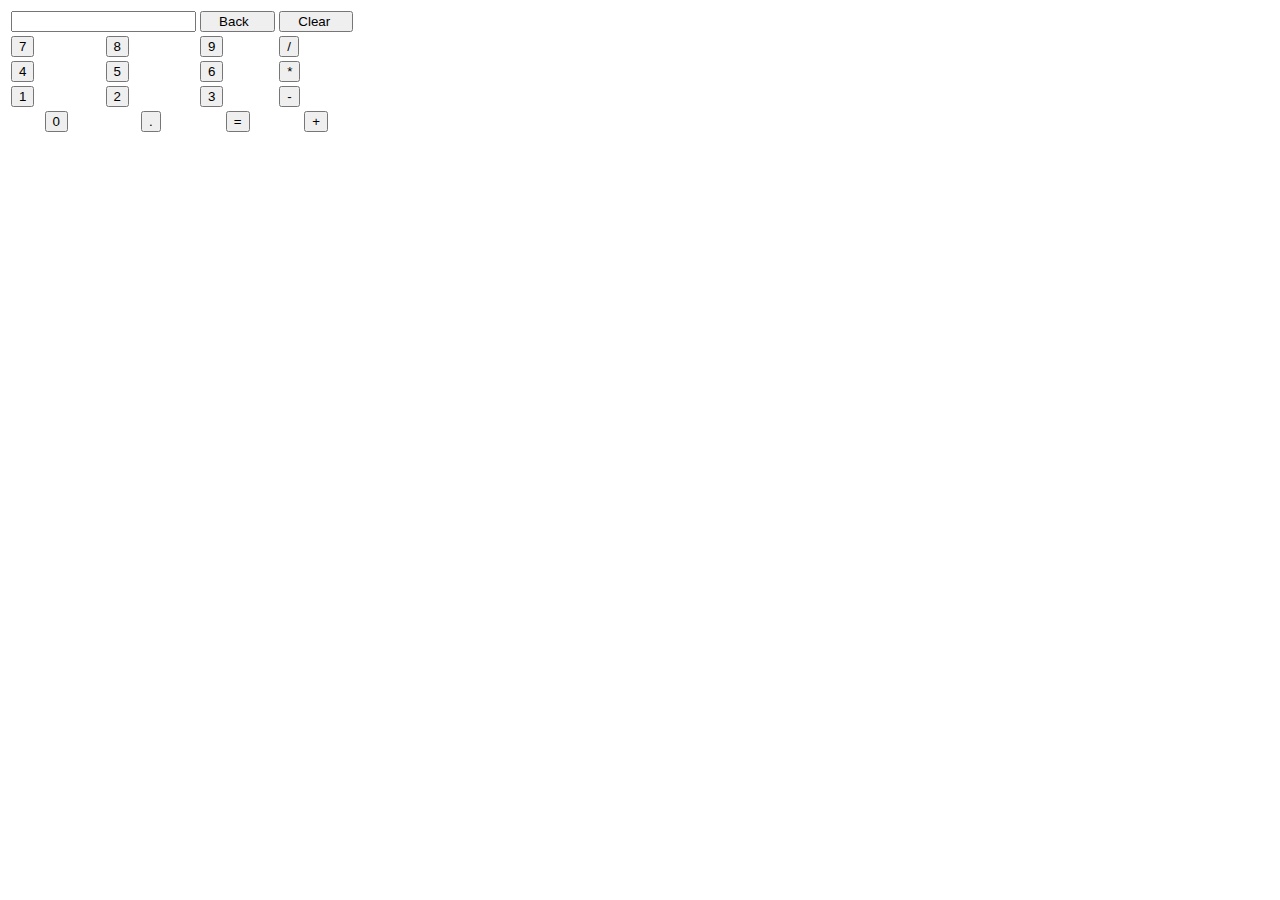
==== index.html @ 9776a364 "Update and rename simplecalculator.html to index.html" ====
<!DOCTYPE html>
<html>
<head>
    <meta charset="UTF-8">
    <title>
        Sidd
    </title>
    <link rel="stylesheet" href="style.css"
    
</head>
<body>
    <script>
        function disp(n)
        {
            document.getElementById("result").value+=n;
        }
        function solve()
        {
            let x = document.getElementById("result").value;
            let y = eval(x);
            document.getElementById("result").value = y;
        }      
        function clr()
        {
            document.getElementById("result").value = "";
        }
        function back()
        {
            document.getElementById("result").value=document.getElementById("result").value.slice(0,-1)
        }
    </script>
    <table>
        <tr>
            <td colspan="2"><input type="text" id="result"></td>
            <td><input type="button" value="   Back     " accesskey="Backspace" onclick="back()"></td>
            <td><input type="button" value="   Clear    " accesskey="Delete" onclick="clr()"></td>
        </tr>
        <tr>
            <td><input type="button" value="7" accesskey="7" onclick="disp('7')"></td>
            <td><input type="button" value="8" accesskey="8" onclick="disp('8')"></td>
            <td><input type="button" value="9" accesskey="9" onclick="disp('9')"></td>
            <td><input type="button" value="/" accesskey="/" onclick="disp('/')"></td>
        </tr>
        <tr>
            <td><input type="button" value="4" accesskey="4" onclick="disp('4')"></td>
            <td><input type="button" value="5" accesskey="5" onclick="disp('5')"></td>
            <td><input type="button" value="6" accesskey="6" onclick="disp('6')"></td>
            <td><input type="button" value="*" accesskey="*" onclick="disp('*')"></td>
        </tr>
        <tr>
            <td><input type="button" value="1" accesskey="1" onclick="disp('1')"></td>
            <td><input type="button" value="2" accesskey="2" onclick="disp('2')"></td>
            <td><input type="button" value="3" accesskey="3" onclick="disp('3')"></td>
            <td><input type="button" value="-" accesskey="-" onclick="disp('-')"></td>
        </tr>
        <tr>
            <td align="center"><input type="button" value="0" accesskey="0" onclick="disp('0')"></td>
            <td align="center"><input type="button" value="." accesskey="." onclick="disp('.')"></td>
            <td align="center"><input type="button" value="=" accesskey="Enter" onclick="solve()"></td>
            <td align="center"><input type="button" value="+" accesskey="+" onclick="disp('+')"></td>
        </tr>
    </table>
</body>
</html>
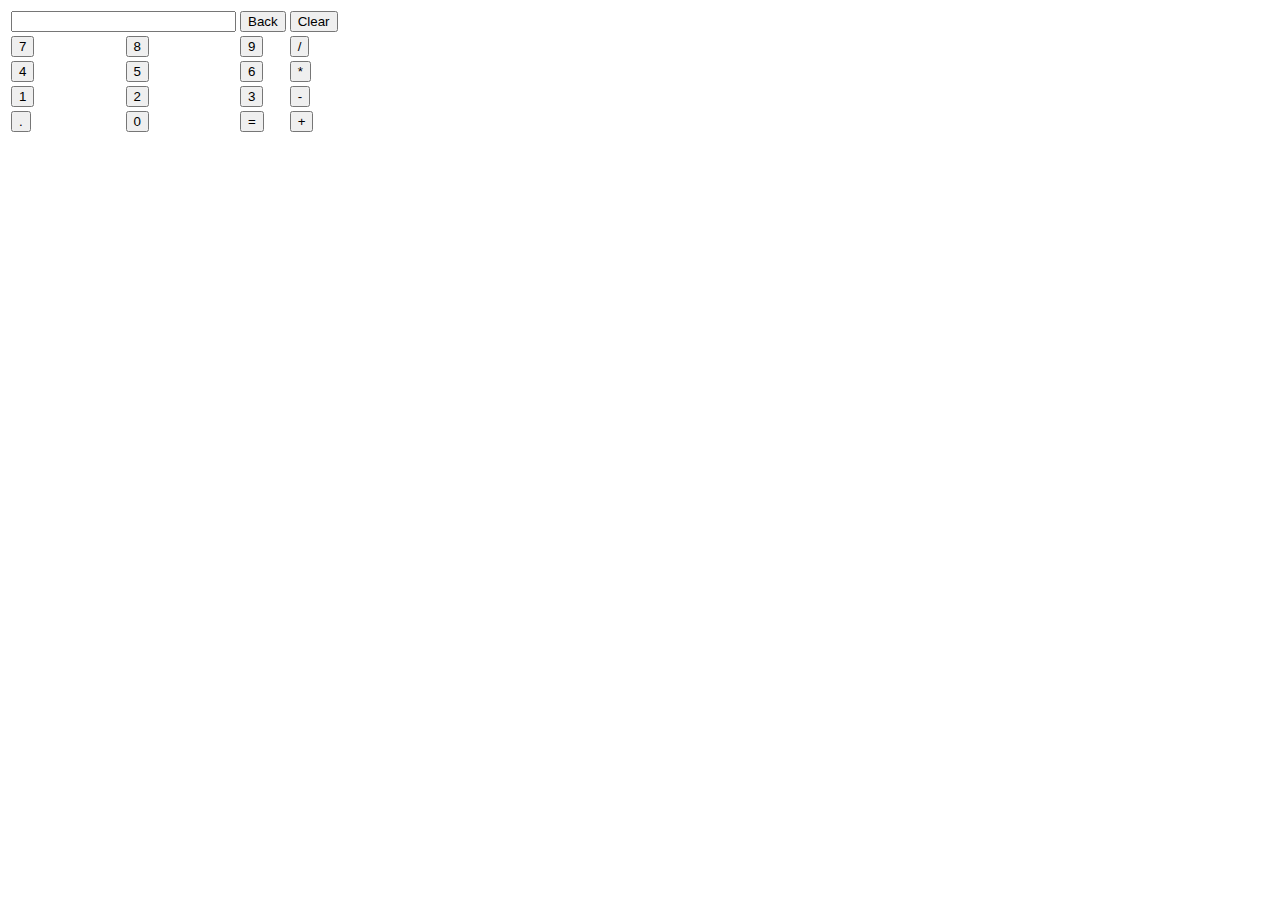
==== commit a62cdf77: "Update index.html" ====
--- a/index.html
+++ b/index.html
@@ -1,64 +1,65 @@
-<!DOCTYPE html>
-<html>
-<head>
-    <meta charset="UTF-8">
-    <title>
-        Sidd
-    </title>
-    <link rel="stylesheet" href="style.css"
-    
-</head>
-<body>
-    <script>
-        function disp(n)
-        {
-            document.getElementById("result").value+=n;
-        }
-        function solve()
-        {
-            let x = document.getElementById("result").value;
-            let y = eval(x);
-            document.getElementById("result").value = y;
-        }      
-        function clr()
-        {
-            document.getElementById("result").value = "";
-        }
-        function back()
-        {
-            document.getElementById("result").value=document.getElementById("result").value.slice(0,-1)
-        }
-    </script>
-    <table>
-        <tr>
-            <td colspan="2"><input type="text" id="result"></td>
-            <td><input type="button" value="   Back     " accesskey="Backspace" onclick="back()"></td>
-            <td><input type="button" value="   Clear    " accesskey="Delete" onclick="clr()"></td>
-        </tr>
-        <tr>
-            <td><input type="button" value="7" accesskey="7" onclick="disp('7')"></td>
-            <td><input type="button" value="8" accesskey="8" onclick="disp('8')"></td>
-            <td><input type="button" value="9" accesskey="9" onclick="disp('9')"></td>
-            <td><input type="button" value="/" accesskey="/" onclick="disp('/')"></td>
-        </tr>
-        <tr>
-            <td><input type="button" value="4" accesskey="4" onclick="disp('4')"></td>
-            <td><input type="button" value="5" accesskey="5" onclick="disp('5')"></td>
-            <td><input type="button" value="6" accesskey="6" onclick="disp('6')"></td>
-            <td><input type="button" value="*" accesskey="*" onclick="disp('*')"></td>
-        </tr>
-        <tr>
-            <td><input type="button" value="1" accesskey="1" onclick="disp('1')"></td>
-            <td><input type="button" value="2" accesskey="2" onclick="disp('2')"></td>
-            <td><input type="button" value="3" accesskey="3" onclick="disp('3')"></td>
-            <td><input type="button" value="-" accesskey="-" onclick="disp('-')"></td>
-        </tr>
-        <tr>
-            <td align="center"><input type="button" value="0" accesskey="0" onclick="disp('0')"></td>
-            <td align="center"><input type="button" value="." accesskey="." onclick="disp('.')"></td>
-            <td align="center"><input type="button" value="=" accesskey="Enter" onclick="solve()"></td>
-            <td align="center"><input type="button" value="+" accesskey="+" onclick="disp('+')"></td>
-        </tr>
-    </table>
-</body>
-</html>
+<!DOCTYPE html>
+<html>
+<head>
+    <meta charset="UTF-8">
+    <title>
+        Sidd
+    </title>
+    <link rel="stylesheet" href="style.css"
+    
+</head>
+<body>
+    <script>
+        function disp(n)
+        {
+            document.getElementById("result").value+=n;
+        }
+        function solve()
+        {
+            let x = document.getElementById("result").value;
+            let y = eval(x);
+            document.getElementById("result").value = y;
+        }      
+        function clr()
+        {
+            document.getElementById("result").value = "";
+        }
+        function back()
+        {
+            document.getElementById("result").value=document.getElementById("result").value.slice(0,-1)
+        }
+    </script>
+    <table>
+        <tr>
+	    <td colspan="2"><input type="text" size="25" id="result"></td>
+	    <td><input type="button" class="block" value="Back" accesskey="Backspace" onclick="back()"></td>
+	    <td><input type="button" class="block" value="Clear" accesskey="Delete" onclick="clr()"></td>
+       
+        </tr>
+        <tr>
+            <td><input type="button" class="block" value="7" accesskey="7" onclick="disp('7')"></td>
+            <td><input type="button" class="block" value="8" accesskey="8" onclick="disp('8')"></td>
+            <td><input type="button" class="block" value="9" accesskey="9" onclick="disp('9')"></td>
+            <td><input type="button" class="block" value="/" accesskey="/" onclick="disp('/')"></td>
+        </tr>
+        <tr>
+            <td><input type="button" class="block" value="4" accesskey="4" onclick="disp('4')"></td>
+            <td><input type="button" class="block" value="5" accesskey="5" onclick="disp('5')"></td>
+            <td><input type="button" class="block" value="6" accesskey="6" onclick="disp('6')"></td>
+            <td><input type="button" class="block" value="*" accesskey="*" onclick="disp('*')"></td>
+        </tr>
+        <tr>
+            <td><input type="button" class="block" value="1" accesskey="1" onclick="disp('1')"></td>
+            <td><input type="button" class="block" value="2" accesskey="2" onclick="disp('2')"></td>
+            <td><input type="button" class="block" value="3" accesskey="3" onclick="disp('3')"></td>
+            <td><input type="button" class="block" value="-" accesskey="-" onclick="disp('-')"></td>
+        </tr>
+        <tr>
+            <td><input class="block" type="button" value="." accesskey="." onclick="disp('.')"></td>
+            <td><input class="block" type="button" value="0" accesskey="0" onclick="disp('0')"></td>
+            <td><input class="block" type="button" value="=" accesskey="Enter" onclick="solve()"></td>
+            <td><input class="block" type="button" value="+" accesskey="+" onclick="disp('+')"></td>
+        </tr>
+    </table>
+</body>
+</html>
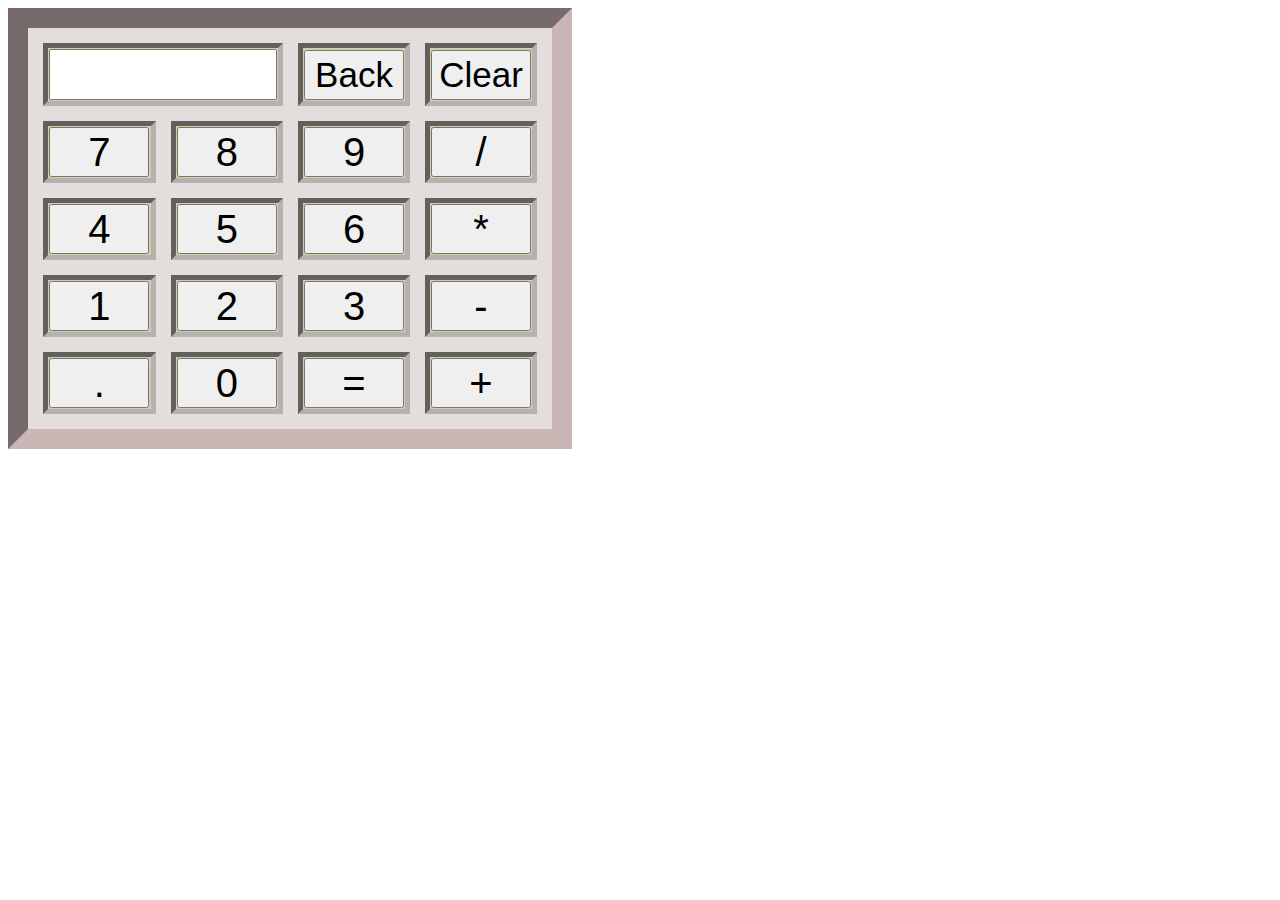
==== commit 9e49a834: "Made Text a bit more clear and visible.." ====
--- a/index.html
+++ b/index.html
@@ -3,7 +3,7 @@
 <head>
     <meta charset="UTF-8">
     <title>
-        Sidd
+        Simple Calculator
     </title>
     <link rel="stylesheet" href="style.css"
     
@@ -31,9 +31,9 @@
     </script>
     <table>
         <tr>
-	    <td colspan="2"><input type="text" size="25" id="result"></td>
-	    <td><input type="button" class="block" value="Back" accesskey="Backspace" onclick="back()"></td>
-	    <td><input type="button" class="block" value="Clear" accesskey="Delete" onclick="clr()"></td>
+	    <td colspan="2"><input class="block3" type="text" id="result"></td>
+	    <td><input type="button" class="block2" value="Back" accesskey="Backspace" onclick="back()"></td>
+	    <td><input type="button" class="block2" value="Clear" accesskey="Delete" onclick="clr()"></td>
        
         </tr>
         <tr>
@@ -62,4 +62,4 @@
         </tr>
     </table>
 </body>
-</html>
+</html>--- a/style.css
+++ b/style.css
@@ -0,0 +1,43 @@
+body{
+    background-color: rgb(255, 255, 255);
+}
+table{
+    text-decoration-color: khaki;
+    border: 20px inset rgb(203 182 182);
+    border-collapse: collapse;
+    width: 27%;
+    background: #d3cbc6a1;
+    table-layout:auto;
+}
+table tr td{
+    background-color: #d3cea3;
+    text-indent: right;
+    text-align: center;
+    transition:.5s linear, border-radius 2s  ease-in 1s;
+}
+td{
+    border: 5px rgb(182, 177, 177); 
+    border-style:inset;
+}
+td:hover{
+    background-color: #000000;
+}
+table{
+    border-collapse: separate;
+    border-spacing: 15px 15px;
+}
+.block{
+    width:100px;
+    height:50px;
+    font-size: 40px;
+}
+.block2{
+    width:100px;
+    height:50px;
+    font-size: 35px;
+}
+.block3{
+    width:220px;
+    height: 45px;
+    font-size:35px; 
+}